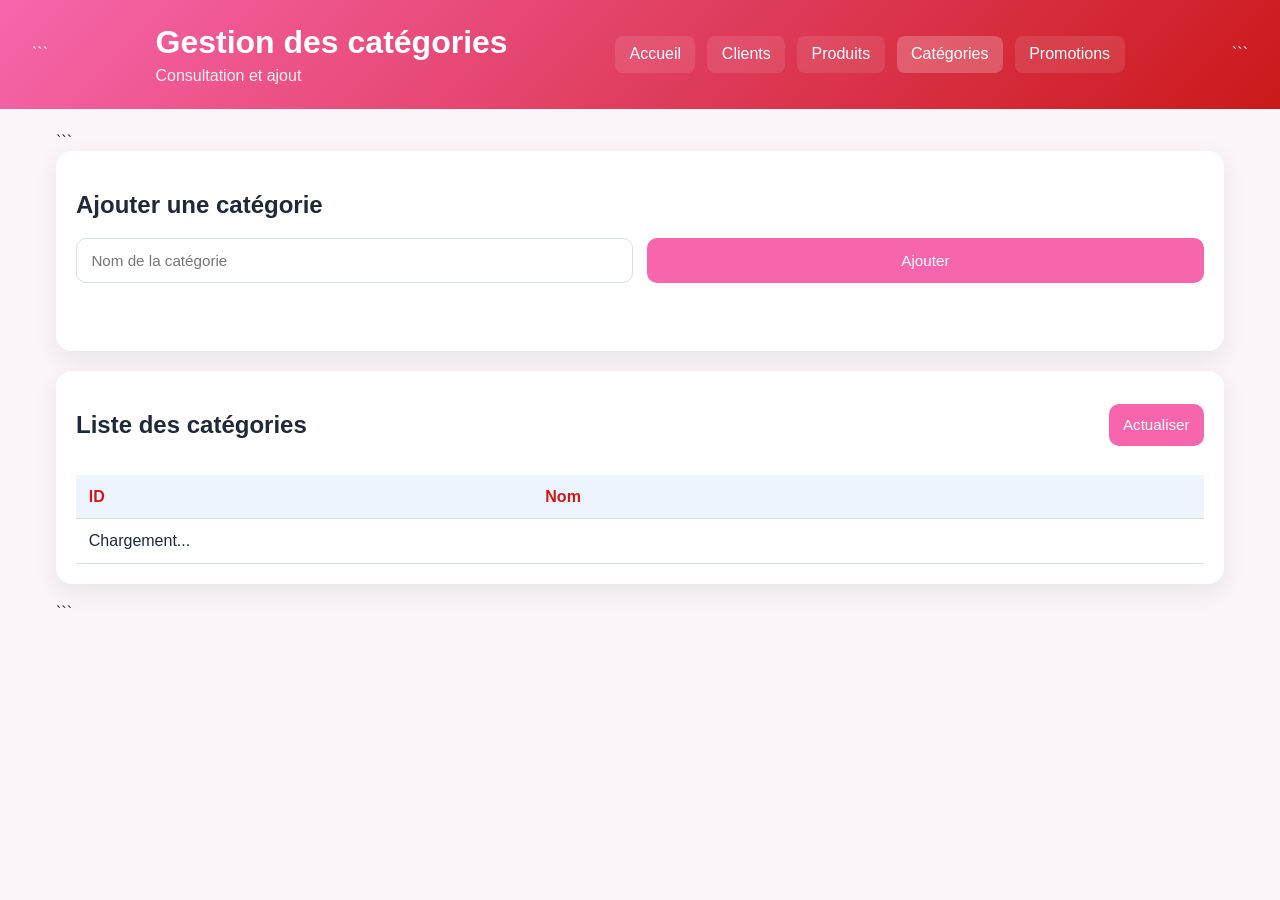
==== categories.html @ 2dab605f "Ajout categories et promotions" ====
<!DOCTYPE html>

<html lang="fr">
<head>
  <meta charset="UTF-8" />
  <meta name="viewport" content="width=device-width, initial-scale=1.0" />
  <title>Projet Commande - Catégories</title>
  <link rel="stylesheet" href="css/style.css" />
</head>

<body>

  <header class="site-header">

```
<div>
  <h1>Gestion des catégories</h1>
  <p class="subtitle">Consultation et ajout</p>
</div>

<nav>
  <a href="index.html">Accueil</a>
  <a href="clients.html">Clients</a>
  <a href="produits.html">Produits</a>
  <a href="categories.html" class="active">Catégories</a>
  <a href="promotions.html">Promotions</a>
</nav>
```

  </header>

  <main class="container">

```
<section class="card">

  <h2>Ajouter une catégorie</h2>

  <form id="categorie-form" class="form-grid">

    <input type="text" id="nom" placeholder="Nom de la catégorie" required />

    <button type="submit">Ajouter</button>

  </form>

  <p id="categorie-message" class="message"></p>

</section>

<section class="card">

  <div class="toolbar">

    <h2>Liste des catégories</h2>

    <button id="reload-categories">Actualiser</button>

  </div>

  <div class="table-wrapper">

    <table>

      <thead>
        <tr>
          <th>ID</th>
          <th>Nom</th>
        </tr>
      </thead>

      <tbody id="categories-body">
        <tr><td colspan="2">Chargement...</td></tr>
      </tbody>

    </table>

  </div>

</section>
```

  </main>

  <script src="js/api.js"></script>

  <script src="js/shared.js"></script>

  <script src="js/categories.js"></script>

</body>
</html>
---- css/style.css ----
:root {
  --bg: #fbf5f9;
  --surface: #ffffff;
  --primary: #f766ac;
  --primary-dark: #cb1919;
  --text: #1f2937;
  --muted: #6b7280;
  --border: #d8dee8;
  --danger: #a61b1b;
  --success-bg: #e9f8ef;
  --success-text: #1f6b3b;
  --error-bg: #fdecec;
  --error-text: #8e1d1d;
  --shadow: 0 8px 24px rgba(15, 23, 42, 0.08);
}

* { box-sizing: border-box; }
body {
  margin: 0;
  font-family: Arial, Helvetica, sans-serif;
  background: var(--bg);
  color: var(--text);
}

.site-header {
  background: linear-gradient(135deg, var(--primary), var(--primary-dark));
  color: white;
  padding: 1.5rem 2rem;
  display: flex;
  justify-content: space-between;
  align-items: center;
  gap: 1rem;
  flex-wrap: wrap;
}

.site-header h1 { margin: 0; }
.subtitle { margin: 0.35rem 0 0; opacity: 0.92; }

nav {
  display: flex;
  gap: 0.75rem;
  flex-wrap: wrap;
}

nav a {
  color: white;
  text-decoration: none;
  padding: 0.6rem 0.9rem;
  border-radius: 8px;
  background: rgba(255,255,255,0.1);
}
nav a:hover, nav a.active { background: rgba(255,255,255,0.22); }

.container {
  max-width: 1200px;
  margin: 1.5rem auto;
  padding: 0 1rem 2rem;
}

.card {
  background: var(--surface);
  border-radius: 16px;
  box-shadow: var(--shadow);
  padding: 1.25rem;
  margin-bottom: 1.25rem;
}

.grid-2 {
  display: grid;
  grid-template-columns: repeat(2, minmax(0, 1fr));
  gap: 1rem;
}

.form-grid {
  display: grid;
  grid-template-columns: repeat(auto-fit, minmax(220px, 1fr));
  gap: 0.85rem;
}

input, button {
  padding: 0.8rem 0.9rem;
  border-radius: 10px;
  border: 1px solid var(--border);
  font-size: 0.95rem;
}

button {
  cursor: pointer;
  background: var(--primary);
  color: white;
  border: none;
}
button:hover { background: var(--primary-dark); }
button.danger { background: var(--danger); }

.table-wrapper { overflow-x: auto; }

table {
  width: 100%;
  border-collapse: collapse;
}

th, td {
  padding: 0.8rem;
  border-bottom: 1px solid var(--border);
  text-align: left;
  vertical-align: top;
}

th {
  background: #eef4fb;
  color: var(--primary-dark);
}

.toolbar {
  display: flex;
  justify-content: space-between;
  align-items: center;
  gap: 1rem;
  margin-bottom: 1rem;
}

.inline-controls {
  display: flex;
  gap: 0.7rem;
  flex-wrap: wrap;
}

.banner {
  padding: 0.9rem 1rem;
  border-radius: 12px;
  margin-top: 1rem;
}
.banner.info {
  background: #edf5ff;
  color: #1b4b78;
}

.message {
  min-height: 1.2rem;
  margin-top: 0.8rem;
  font-weight: bold;
}
.message.success {
  color: var(--success-text);
  background: var(--success-bg);
  padding: 0.75rem;
  border-radius: 10px;
}
.message.error {
  color: var(--error-text);
  background: var(--error-bg);
  padding: 0.75rem;
  border-radius: 10px;
}

code {
  background: #eef2f7;
  padding: 0.15rem 0.35rem;
  border-radius: 6px;
}

@media (max-width: 800px) {
  .grid-2 { grid-template-columns: 1fr; }
  .stack-mobile { align-items: stretch; flex-direction: column; }
}
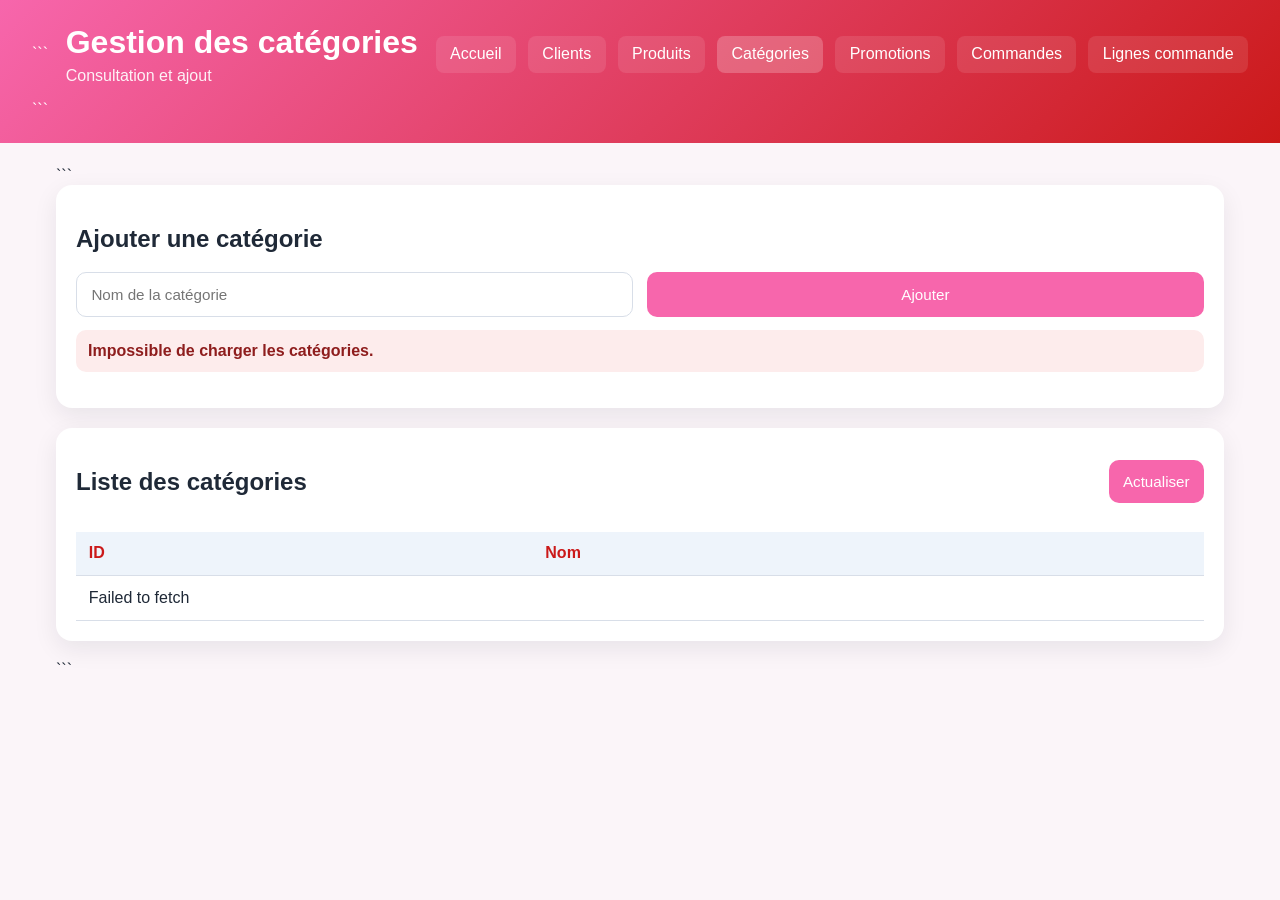
==== commit 9d8de56e: "Ajout commandes et lignecommande" ====
--- a/categories.html
+++ b/categories.html
@@ -24,6 +24,8 @@
   <a href="produits.html">Produits</a>
   <a href="categories.html" class="active">Catégories</a>
   <a href="promotions.html">Promotions</a>
+  <a href="commandes.html">Commandes</a>
+  <a href="lignecommande.html">Lignes commande</a>  
 </nav>
 ```
 
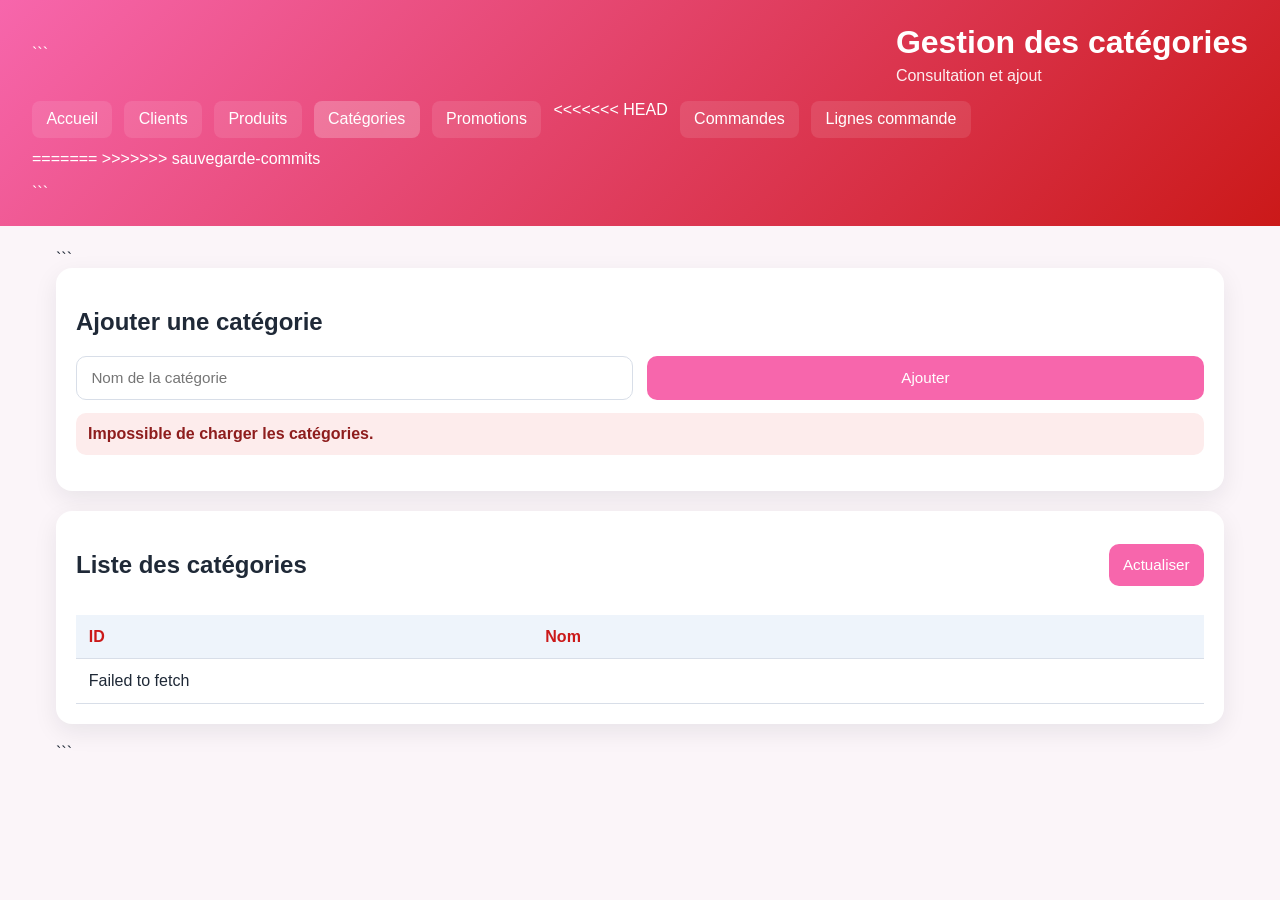
==== commit f86fc11f: "fusion sauvegarde-commits" ====
--- a/categories.html
+++ b/categories.html
@@ -24,8 +24,11 @@
   <a href="produits.html">Produits</a>
   <a href="categories.html" class="active">Catégories</a>
   <a href="promotions.html">Promotions</a>
+<<<<<<< HEAD
   <a href="commandes.html">Commandes</a>
   <a href="lignecommande.html">Lignes commande</a>  
+=======
+>>>>>>> sauvegarde-commits
 </nav>
 ```
 
